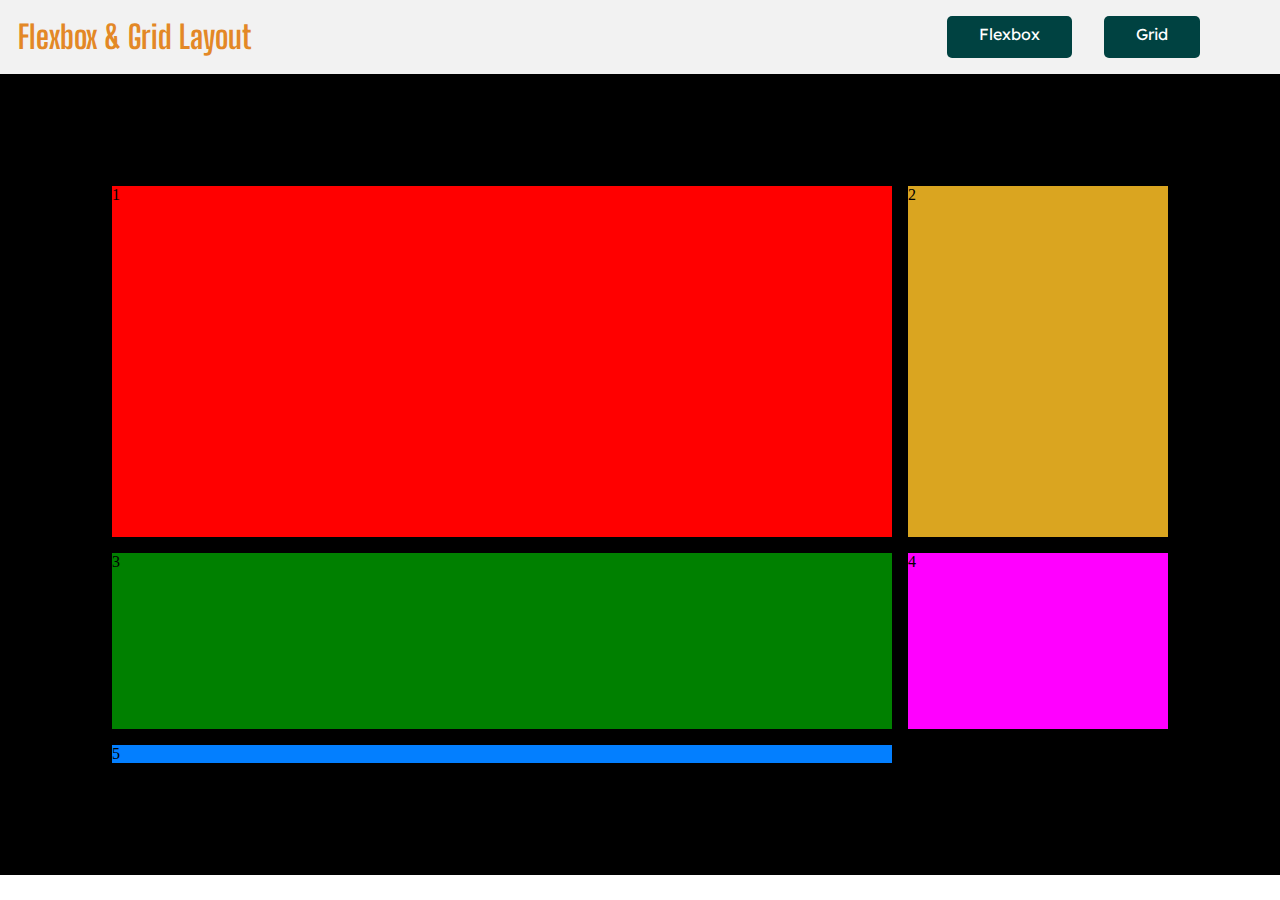
==== grid.html @ eafbd04f "first comitt" ====
<!DOCTYPE html>
<html lang="en">
  <head>
    <meta charset="UTF-8" />
    <meta http-equiv="X-UA-Compatible" content="IE=edge" />
    <meta name="viewport" content="width=device-width, initial-scale=1.0" />
    <link rel="preconnect" href="https://fonts.googleapis.com" />
    <link rel="preconnect" href="https://fonts.gstatic.com" crossorigin />
    <link rel="preconnect" href="https://fonts.googleapis.com" />
    <link rel="preconnect" href="https://fonts.gstatic.com" crossorigin />
    <link
      href="https://fonts.googleapis.com/css2?family=Big+Shoulders+Display:wght@300&display=swap"
      rel="stylesheet"
    />
    <link
      href="https://fonts.googleapis.com/css2?family=Lexend+Deca:wght@300&display=swap"
      rel="stylesheet"
    />
    <link rel="icon" href="./assets/favicon-32x32.png" />
    <link rel="stylesheet" href="grid.css" />
    <title>Grid Layout</title>
  </head>
  <body>
    <header>
      <nav>
        <div class="logo">
          <h1>Flexbox & Grid Layout</h1>
        </div>
        <ul class="nav-list">
          <li class="list-item">
            <a class="nav-link" href="/">Flexbox</a>
          </li>
          <li class="list-item">
            <a class="nav-link" href="grid.html">Grid</a>
          </li>
        </ul>
      </nav>
    </header>

    <main>
      <div class="grid-container">
        <div class="grid-item grid-item1">1</div>
        <div class="grid-item grid-item2">2</div>
        <div class="grid-item grid-item3">3</div>
        <div class="grid-item grid-item4">4</div>
        <div class="grid-item grid-item5">5</div>
      </div>
    </main>
  </body>
</html>
---- grid.css ----
* {
  margin: 0;
  padding: 0;
  box-sizing: border-box;
}

header {
  background: hsl(0, 0%, 95%);
  padding: 8px;
  width: 100%;
  height: fit-content;
  box-shadow: 0px 0px 5px rgb(168, 168, 168);
}

nav {
  width: 100%;
  display: flex;
  justify-content: space-between;
}

.logo {
  padding: 10px;
}

.logo h1 {
  font-size: 2rem;
  font-weight: 700;
  color: hsl(31, 77%, 52%);
  font-family: "Big Shoulders Display", cursive;
}

.nav-list {
  display: flex;
  padding: 8px;
  margin-right: 3rem;
}

.list-item {
  padding: 8px 2rem;
  margin: 0 16px;
  list-style: none;
  background-color: hsl(179, 100%, 13%);
  border-radius: 5px;
}
.list-item:hover {
  background-color: hsl(179, 100%, 20%);
  transition: all 0.3s ease-in-out;
  -webkit-transition: all 0.3s ease-in-out;
  -moz-transition: all 0.3s ease-in-out;
  -ms-transition: all 0.3s ease-in-out;
  -o-transition: all 0.3s ease-in-out;
}

.nav-link {
  font-size: 16px;
  text-decoration: none;
  color: white;
  font-family: "Lexend Deca", sans-serif;
}

main {
  width: 100%;
  min-height: 89vh;
  display: grid;
  /* place-items: center; */
  background-color: black;
  padding: 6rem;
}

.grid-container {
  display: grid;
  grid-template-columns: 3fr 1fr;
  grid-template-rows: 4fr 2fr;
  grid-gap: 1rem;
  padding: 1rem;
  width: 100%;
  height: 100%;
}

.grid-item1 {
  background-color: red;
}

.grid-item2 {
  background-color: goldenrod;
}

.grid-item3 {
  background-color: green;
  grid-row: span 1;
  /* grid-column: span 2; */
}

.grid-item4 {
  background-color: #ff00ff;
}

.grid-item5 {
  background-color: #037fff;
}
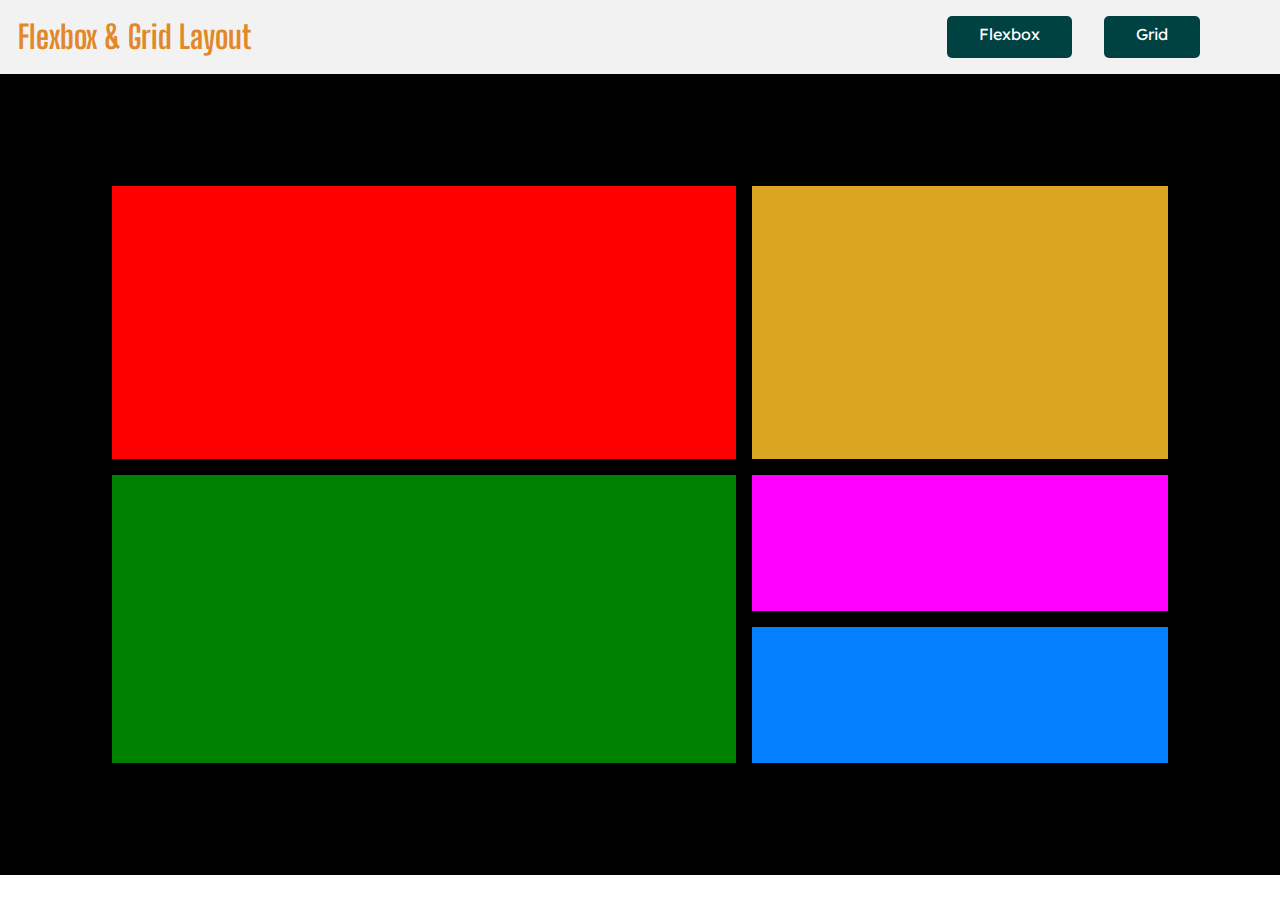
==== commit eee3efc5: "up" ====
--- a/grid.html
+++ b/grid.html
@@ -39,11 +39,11 @@
 
     <main>
       <div class="grid-container">
-        <div class="grid-item grid-item1">1</div>
-        <div class="grid-item grid-item2">2</div>
-        <div class="grid-item grid-item3">3</div>
-        <div class="grid-item grid-item4">4</div>
-        <div class="grid-item grid-item5">5</div>
+        <div class="grid-item grid-item1"></div>
+        <div class="grid-item grid-item2"></div>
+        <div class="grid-item grid-item3"></div>
+        <div class="grid-item grid-item4"></div>
+        <div class="grid-item grid-item5"></div>
       </div>
     </main>
   </body>
--- a/grid.css
+++ b/grid.css
@@ -69,8 +69,8 @@
 
 .grid-container {
   display: grid;
-  grid-template-columns: 3fr 1fr;
-  grid-template-rows: 4fr 2fr;
+  grid-template-columns: 3fr 2fr;
+  grid-template-rows: 2fr 1fr 1fr;
   grid-gap: 1rem;
   padding: 1rem;
   width: 100%;
@@ -87,8 +87,7 @@
 
 .grid-item3 {
   background-color: green;
-  grid-row: span 1;
-  /* grid-column: span 2; */
+  grid-row: span 2;
 }
 
 .grid-item4 {
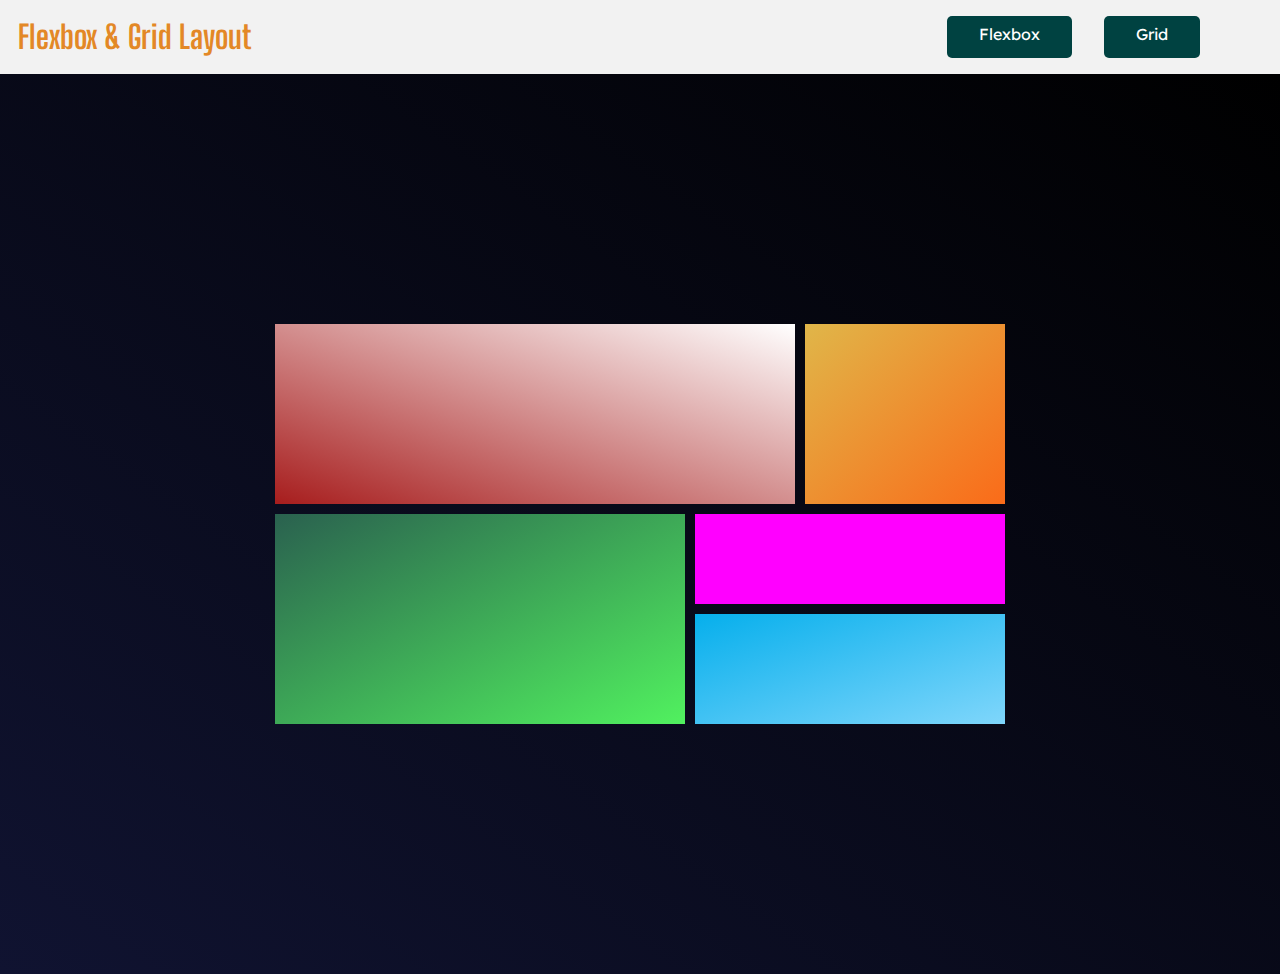
==== commit 693e5ef2: "fix" ====
--- a/grid.html
+++ b/grid.html
@@ -28,7 +28,7 @@
         </div>
         <ul class="nav-list">
           <li class="list-item">
-            <a class="nav-link" href="/">Flexbox</a>
+            <a class="nav-link" href="/index.html">Flexbox</a>
           </li>
           <li class="list-item">
             <a class="nav-link" href="grid.html">Grid</a>
--- a/grid.css
+++ b/grid.css
@@ -2,6 +2,14 @@
   margin: 0;
   padding: 0;
   box-sizing: border-box;
+}
+
+:root {
+  --red: linear-gradient(to bottom left, white, rgb(167, 29, 29));
+  --yellow: linear-gradient(to bottom right, rgb(224, 182, 73), #fa6b19);
+  --green: linear-gradient(to bottom right, #2a614f, #51f15f);
+  --blue: linear-gradient(to bottom right, #06afec, #7fd6fb);
+  --background: linear-gradient(to top right, #101331, black);
 }
 
 header {
@@ -60,40 +68,47 @@
 
 main {
   width: 100%;
-  min-height: 89vh;
+  min-height: 100vh;
   display: grid;
-  /* place-items: center; */
-  background-color: black;
-  padding: 6rem;
+  place-items: center;
+  background-image: var(--background);
+  padding: 4rem;
 }
 
 .grid-container {
   display: grid;
-  grid-template-columns: 3fr 2fr;
-  grid-template-rows: 2fr 1fr 1fr;
-  grid-gap: 1rem;
+  grid-template-columns: 300px 100px 100px 200px;
+  grid-template-rows: 180px 90px 110px;
+  gap: 10px;
   padding: 1rem;
-  width: 100%;
-  height: 100%;
+
+  grid-template-areas:
+    "item1 item1 item1 item2"
+    "item3 item3 item4 item4"
+    "item3 item3 item5 item5";
 }
 
 .grid-item1 {
-  background-color: red;
+  background-image: var(--red);
+  grid-area: item1;
 }
 
 .grid-item2 {
-  background-color: goldenrod;
+  background-image: var(--yellow);
+  grid-area: item2;
 }
 
 .grid-item3 {
-  background-color: green;
-  grid-row: span 2;
+  background-image: var(--green);
+  grid-area: item3;
 }
 
 .grid-item4 {
   background-color: #ff00ff;
+  grid-area: item4;
 }
 
 .grid-item5 {
-  background-color: #037fff;
+  background-image: var(--blue);
+  grid-area: item5;
 }
